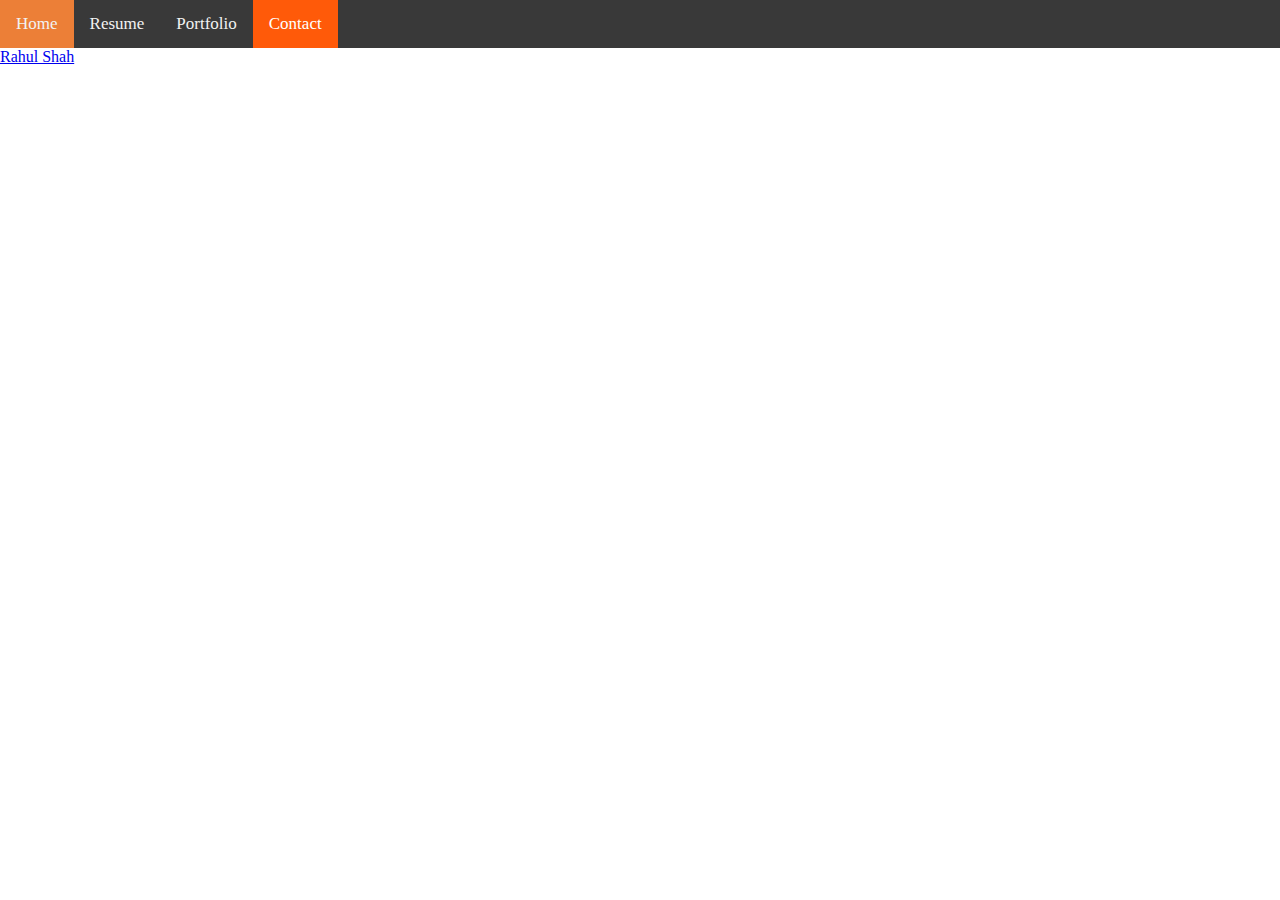
==== contact.html @ f3715e24 "Create contact.html" ====
<!DOCTYPE HTML PUBLIC "-//W3C//DTD HTML 4.01 Transitional//EN" "http://www.w3.org/TR/html4/loose.dtd">
<html lang="en" style="width:100%; height:100%;">
<head>
  <meta http-equiv="content-type" content="text/html; charset=utf-8">
  <title>Rahul's Resume</title>
  <link rel="stylesheet" href="styles.css">
  <script type="text/javascript" src="https://platform.linkedin.com/badges/js/profile.js" async defer></script>

</head>
  <body style="width:100%; height:100%; margin:0;">

    <div class="pageholder">

            <div class="topnav">
                    <a  href="index.html">Home</a>
                    <a href="resume.html">Resume</a>
                    <a href="#portfolio">Portfolio</a>
                    <a class = "active" href="contact.html">Contact</a>
                  </div>

        <div class="LI-profile-badge"  data-version="v1" data-size="large" data-locale="en_US" data-type="horizontal" data-theme="dark" data-vanity="rahul-n-shah">
            <a class="LI-simple-link" href='https://www.linkedin.com/in/rahul-n-shah?trk=profile-badge'>Rahul Shah</a>
        </div>

  </div>
  </body>
</html>
---- styles.css ----
:root {
    --main-color: #393939; 
    --second-color: #FF5A09;
    --third-color: #ec7f37;
    --fourth-color: #be4f0c;
  }

.pageholder{
    display: flex;
    flex-flow: column;
    height: 100%;
}

.pdfviewer{
    flex-grow : 1;
}

.headshot{
    border-radius: 50%;
    margin: 10px auto 0px auto;
    width: 25%;
    border: 3px solid var(--second-color);
    padding: 0px;
}


/* Add a black background color to the top navigation */
.topnav {
    background-color: var(--main-color) ;
    overflow: hidden;
  }
  
  /* Style the links inside the navigation bar */
  .topnav a {
    float: left;
    color: #f2f2f2;
    text-align: center;
    padding: 14px 16px;
    text-decoration: none;
    font-size: 17px;
  }
  
  /* Change the color of links on hover */
  .topnav a:hover {
    background-color: var(--third-color) ;
    
  }
  
  /* Add a color to the active/current link */
  .topnav a.active {
    background-color: var(--second-color); 
    color: white;
  }
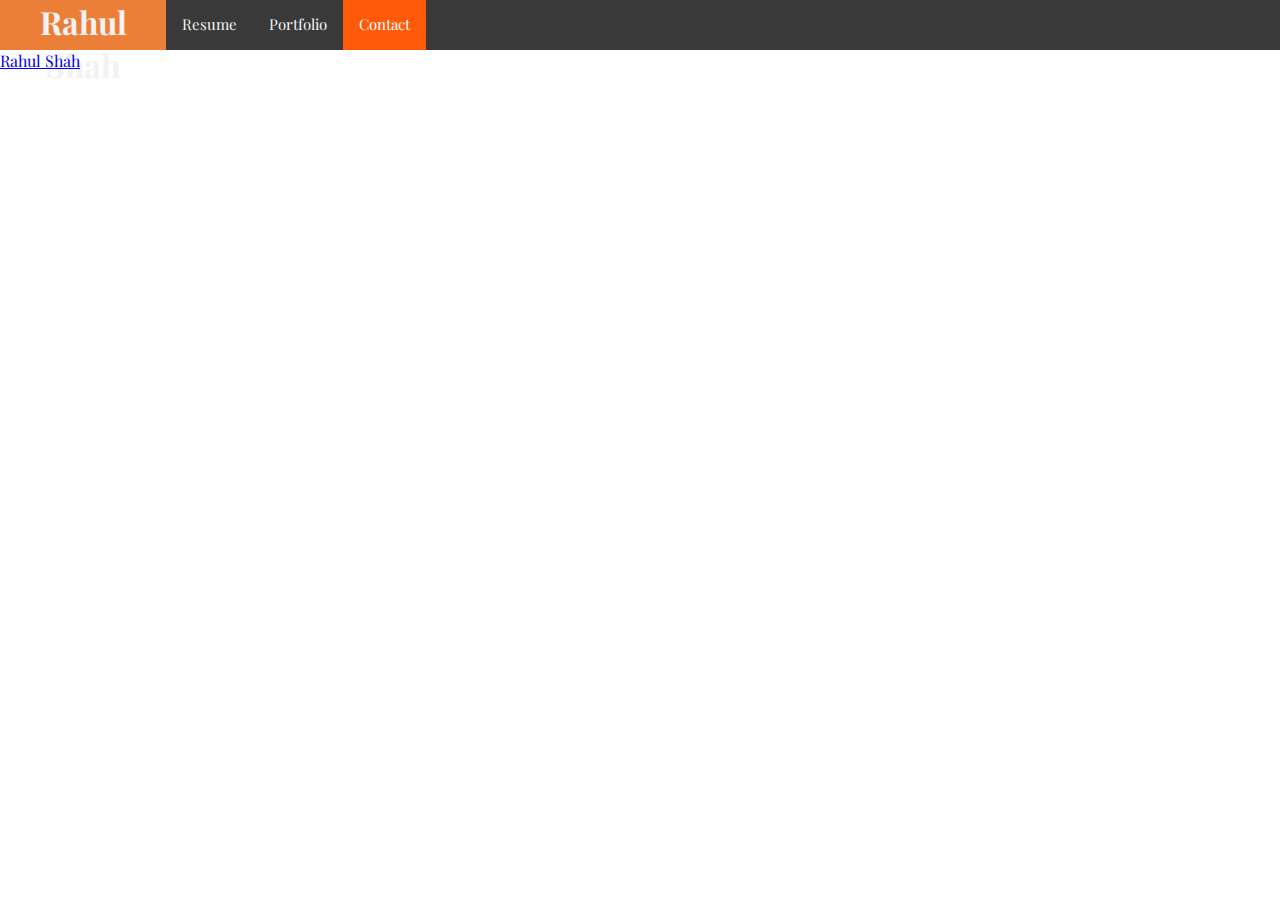
==== commit 1e4c255b: "Name at top left" ====
--- a/contact.html
+++ b/contact.html
@@ -4,21 +4,27 @@
 <html lang="en" style="width:100%; height:100%;">
 <head>
   <meta http-equiv="content-type" content="text/html; charset=utf-8">
-  <title>Rahul's Resume</title>
+  <title>Contact Rahul</title>
   <link rel="stylesheet" href="styles.css">
+  <link href="https://fonts.googleapis.com/css?family=Playfair+Display&display=swap" rel="stylesheet">
   <script type="text/javascript" src="https://platform.linkedin.com/badges/js/profile.js" async defer></script>
+  <link rel="icon" href="rIcon2.png">
 
 </head>
   <body style="width:100%; height:100%; margin:0;">
 
     <div class="pageholder">
-
+            <div class="topBar nonActive">
+                    <a href="index.html">
+                            <h1>Rahul Shah</h1>
+                          </a>
             <div class="topnav">
-                    <a  href="index.html">Home</a>
+                    
                     <a href="resume.html">Resume</a>
                     <a href="#portfolio">Portfolio</a>
                     <a class = "active" href="contact.html">Contact</a>
                   </div>
+            </div>
 
         <div class="LI-profile-badge"  data-version="v1" data-size="large" data-locale="en_US" data-type="horizontal" data-theme="dark" data-vanity="rahul-n-shah">
             <a class="LI-simple-link" href='https://www.linkedin.com/in/rahul-n-shah?trk=profile-badge'>Rahul Shah</a>
--- a/styles.css
+++ b/styles.css
@@ -13,21 +13,61 @@
 
 .pdfviewer{
     flex-grow : 1;
+
 }
 
+.topBar{
+    height: 50px;
+    width: 100%;
+}
+
+
+
 .headshot{
+    display: block;
     border-radius: 50%;
     margin: 10px auto 0px auto;
     width: 25%;
     border: 3px solid var(--second-color);
-    padding: 0px;
+   
 }
 
+
+
+a, h1{
+    font-family: 'Playfair Display', serif;
+}
+
+h1{
+
+    text-align: center;
+    float: left;
+    background-color: var(--second-color) ;
+    margin: 0px auto 0px auto;
+    width: 13%;
+    height: 100%;
+    color: #f2f2f2;
+    
+}
+
+.nonActive h1{
+
+    background-color: var(--main-color) ;
+    color: #f2f2f2;
+
+}
+
+.nonActive h1:hover{
+    background-color: var(--third-color) ;
+}
 
 /* Add a black background color to the top navigation */
 .topnav {
     background-color: var(--main-color) ;
+    float: left;
     overflow: hidden;
+    width: 87%;
+    height: 100%;
   }
   
   /* Style the links inside the navigation bar */
@@ -37,7 +77,9 @@
     text-align: center;
     padding: 14px 16px;
     text-decoration: none;
-    font-size: 17px;
+    font-size: 15px;
+    height: 100%;
+  
   }
   
   /* Change the color of links on hover */
@@ -50,4 +92,5 @@
   .topnav a.active {
     background-color: var(--second-color); 
     color: white;
-  }+  }
+
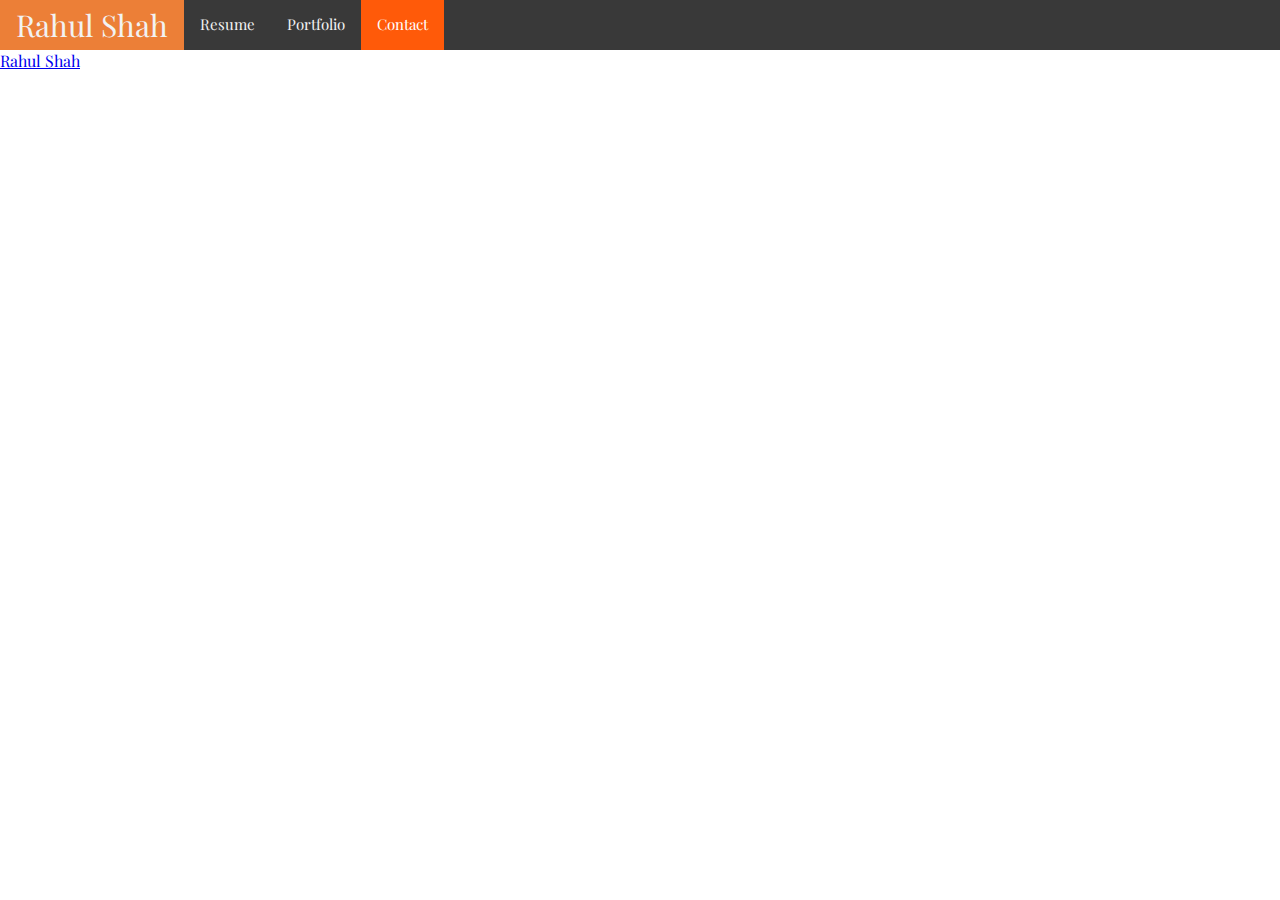
==== commit 7c1a01f8: "top nav improvements" ====
--- a/contact.html
+++ b/contact.html
@@ -14,17 +14,17 @@
   <body style="width:100%; height:100%; margin:0;">
 
     <div class="pageholder">
-            <div class="topBar nonActive">
-                    <a href="index.html">
-                            <h1>Rahul Shah</h1>
-                          </a>
-            <div class="topnav">
-                    
-                    <a href="resume.html">Resume</a>
-                    <a href="#portfolio">Portfolio</a>
-                    <a class = "active" href="contact.html">Contact</a>
+            <div class="topBar">
+       
+
+                    <div class="topnav">
+                
+                      <a class="ar" href="index.html">Rahul Shah</a>
+                      <a href="resume.html">Resume</a>
+                      <a href="#portfolio">Portfolio</a>
+                      <a class="active" href="contact.html">Contact</a>
+                    </div>
                   </div>
-            </div>
 
         <div class="LI-profile-badge"  data-version="v1" data-size="large" data-locale="en_US" data-type="horizontal" data-theme="dark" data-vanity="rahul-n-shah">
             <a class="LI-simple-link" href='https://www.linkedin.com/in/rahul-n-shah?trk=profile-badge'>Rahul Shah</a>
--- a/styles.css
+++ b/styles.css
@@ -39,16 +39,18 @@
 }
 
 h1{
-
     text-align: center;
     float: left;
     background-color: var(--second-color) ;
+    padding: 0px 10px 0px 10px;
     margin: 0px auto 0px auto;
-    width: 13%;
-    height: 100%;
+    height: 50px;
+    width: inherit;
     color: #f2f2f2;
-    
+    position: fixed;
 }
+
+
 
 .nonActive h1{
 
@@ -64,10 +66,10 @@
 /* Add a black background color to the top navigation */
 .topnav {
     background-color: var(--main-color) ;
-    float: left;
     overflow: hidden;
-    width: 87%;
-    height: 100%;
+    height: 50px;
+    width: inherit;
+    position:fixed;
   }
   
   /* Style the links inside the navigation bar */
@@ -94,3 +96,13 @@
     color: white;
   }
 
+a.ar{
+    float: left;
+    color: #f2f2f2;
+    text-align: center;
+    padding: 5px 16px;
+    text-decoration: none;
+    font-size: 30px;
+    height: 100%;
+}
+
